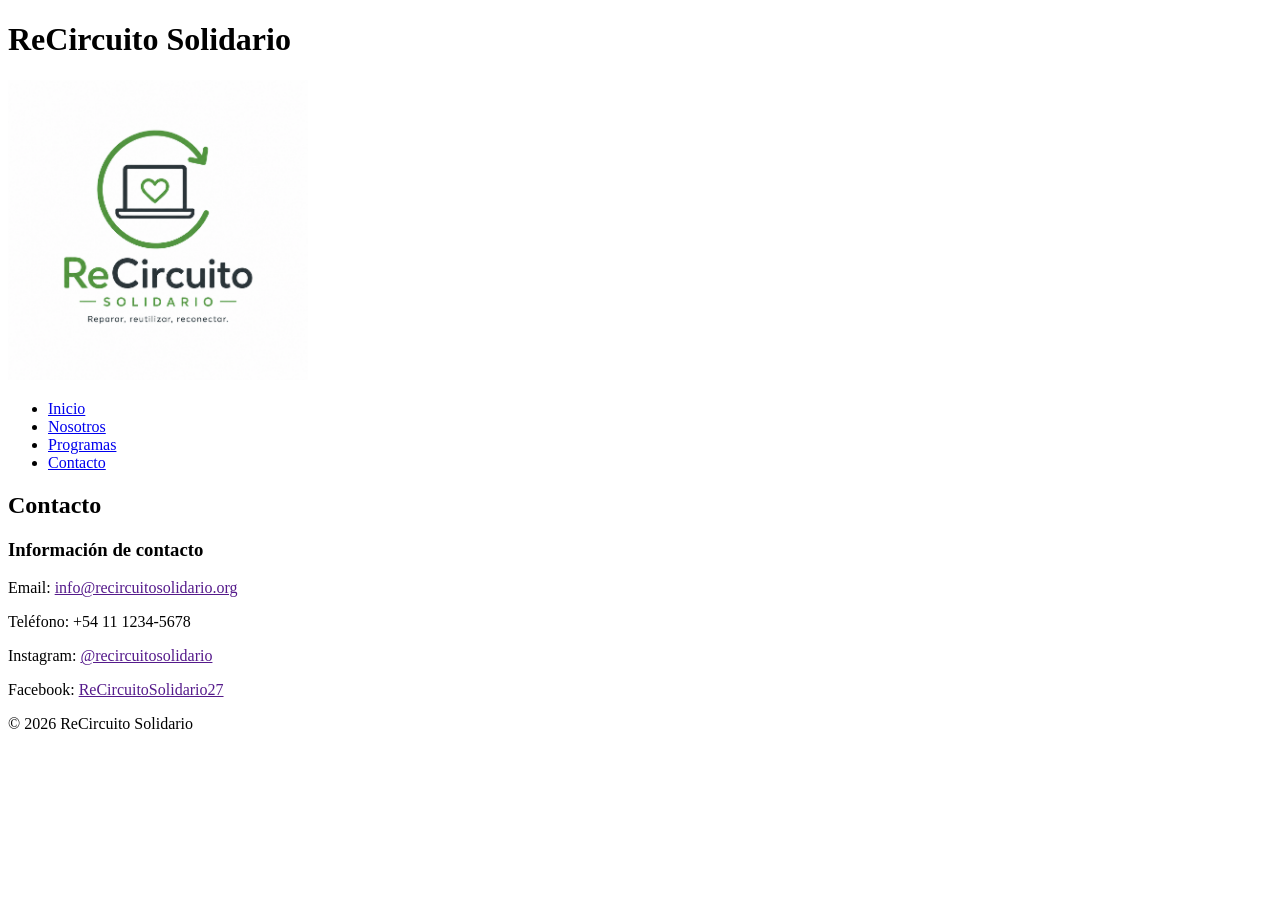
==== contacto.html @ 901c1abd "revision y arreglos" ====
<!DOCTYPE html>
<html lang="es">

<head>
  <meta charset="UTF-8">
  <meta name="viewport" content="width=device-width, initial-scale=1.0">
  <title>contacto-ReCircuito Solidario</title>
</head>

<body>

<header>
  <h1>ReCircuito Solidario</h1>
    <img src="imagenes/logo.png" alt="Logo de ReCircuito Solidario, con un diseño moderno que combina elementos tecnológicos y ecológicos, utilizando colores verdes y grises para representar la sostenibilidad y la innovación" width="300" height="300">
  <nav>
    <ul>
      <li><a href="index.html">Inicio</a></li>   
      <li><a href="nosotros.html">Nosotros</a></li> 
      <li><a href="programas.html">Programas</a></li>  
      <li><a href="contacto.html">Contacto</a></li>
    </ul>
  </nav>
</header>

<main>

  <section>
    <h2>Contacto</h2>

    <article>
    <h3>Información de contacto</h3>
        <p>Email: <a href="">info@recircuitosolidario.org</a></p>
        <p>Teléfono: +54 11 1234-5678</p>
        <p>Instagram: <a href="">@recircuitosolidario</a></p>
        <p>Facebook: <a href="">ReCircuitoSolidario27</a></p>
    </article>

   

  </section>

</main>

<footer>
  <p>© 2026 ReCircuito Solidario</p>
</footer>

</body>
</html>
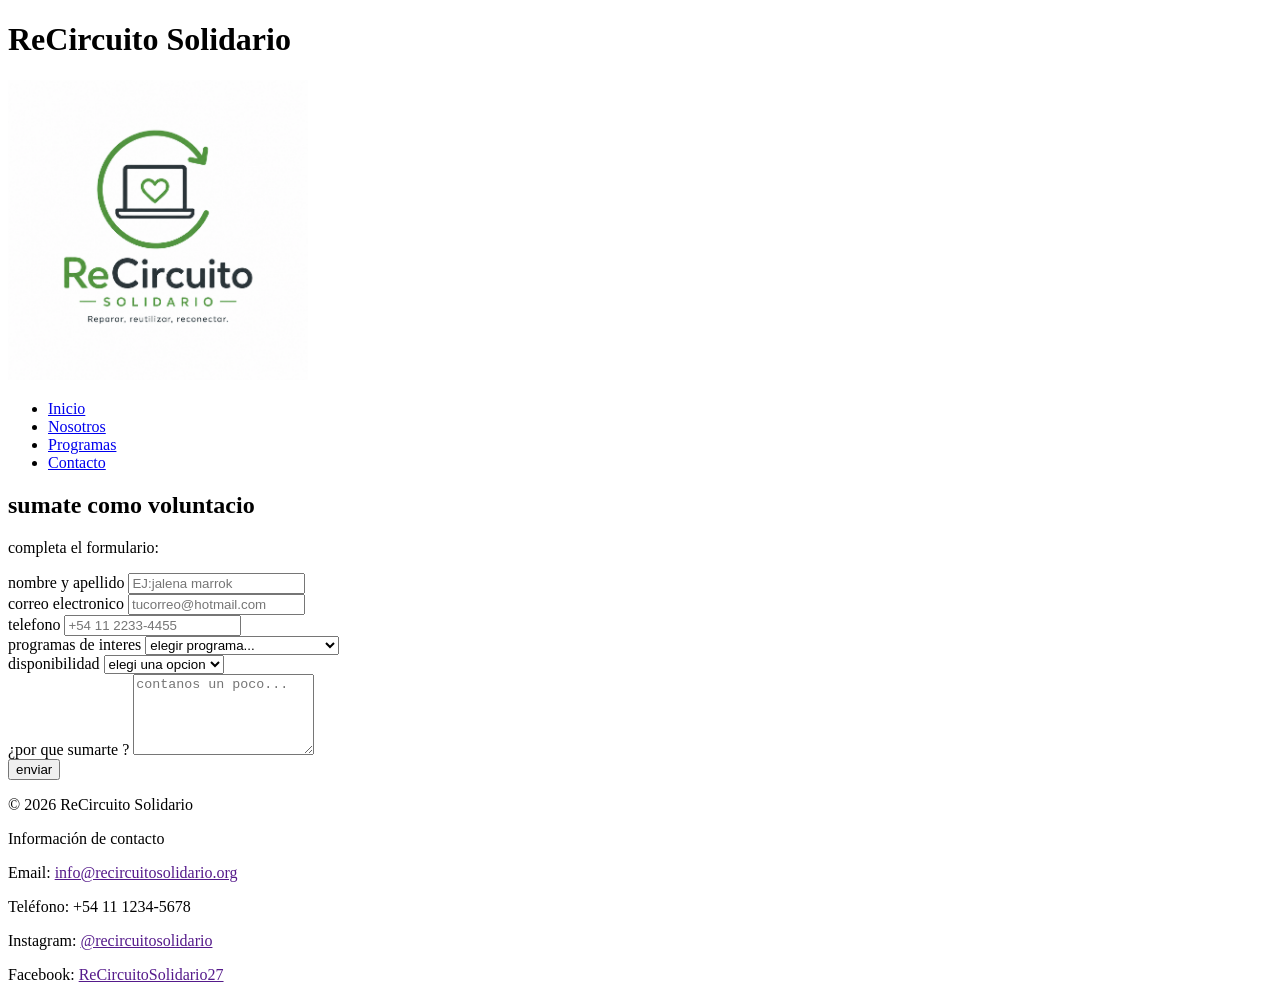
==== commit b864602e: "fix( arreglo de el footer) add(adicion de un formulario)" ====
--- a/contacto.html
+++ b/contacto.html
@@ -24,25 +24,51 @@
 
 <main>
 
-  <section>
-    <h2>Contacto</h2>
+  <h2>sumate como voluntacio</h2>
 
-    <article>
-    <h3>Información de contacto</h3>
-        <p>Email: <a href="">info@recircuitosolidario.org</a></p>
-        <p>Teléfono: +54 11 1234-5678</p>
-        <p>Instagram: <a href="">@recircuitosolidario</a></p>
-        <p>Facebook: <a href="">ReCircuitoSolidario27</a></p>
-    </article>
+    <p>completa el formulario: <a href="mail" ></a></p>
 
-   
-
-  </section>
-
+      <form action="/enviar" method="post">
+        <label for="nombre">nombre y apellido </label>
+        <input type="text" id="nombre" name="nombre" placeholder="EJ:jalena marrok" required>
+          <br>
+        <label for="email">correo electronico</label>
+        <input type="email" name="email" id="email" placeholder="tucorreo@hotmail.com" required>
+          <br>
+        <label for="telefono">telefono</label>
+        <input type="tel" name="telefono" id="telefono" placeholder="+54 11 2233-4455">
+          <br>
+        <label for="programa"> programas de interes</label>
+        <select name="programa" id="programa" required>
+          <option value="">elegir programa...</option>
+          <option value="pldc">Asignacion Universal por hijo</option>
+          <option value="met">Tarjeta alimentaria</option>
+          <option value="ec">Potenciar trabajo</option>
+         </select>
+         <br>
+        <label for="disponibilidad"> disponibilidad</label>
+        <select name="disponibilidad" id="disponibilidad" required>
+          <option value="">elegi una opcion</option>
+          <option value="1">mañana</option>
+          <option value="2">tarde</option>
+          <option value="3">noche</option>
+        </select>
+          <br>
+        <label for="mensaje">¿por que sumarte ?</label>
+          <textarea name="mensaje" id="mensaje" rows="5" placeholder="contanos un poco..."></textarea>
+          <br>
+          <button type="submit">enviar</button>
+      </form>
+        
 </main>
 
 <footer>
-  <p>© 2026 ReCircuito Solidario</p>
+  <p>© 2026 ReCircuito Solidario  </p>
+  <P>Información de contacto</P>
+  <p>Email: <a href="">info@recircuitosolidario.org</a></p>
+  <p>Teléfono: +54 11 1234-5678</p>
+  <p>Instagram: <a href="">@recircuitosolidario</a></p>
+  <p>Facebook: <a href="">ReCircuitoSolidario27</a></p>
 </footer>
 
 </body>
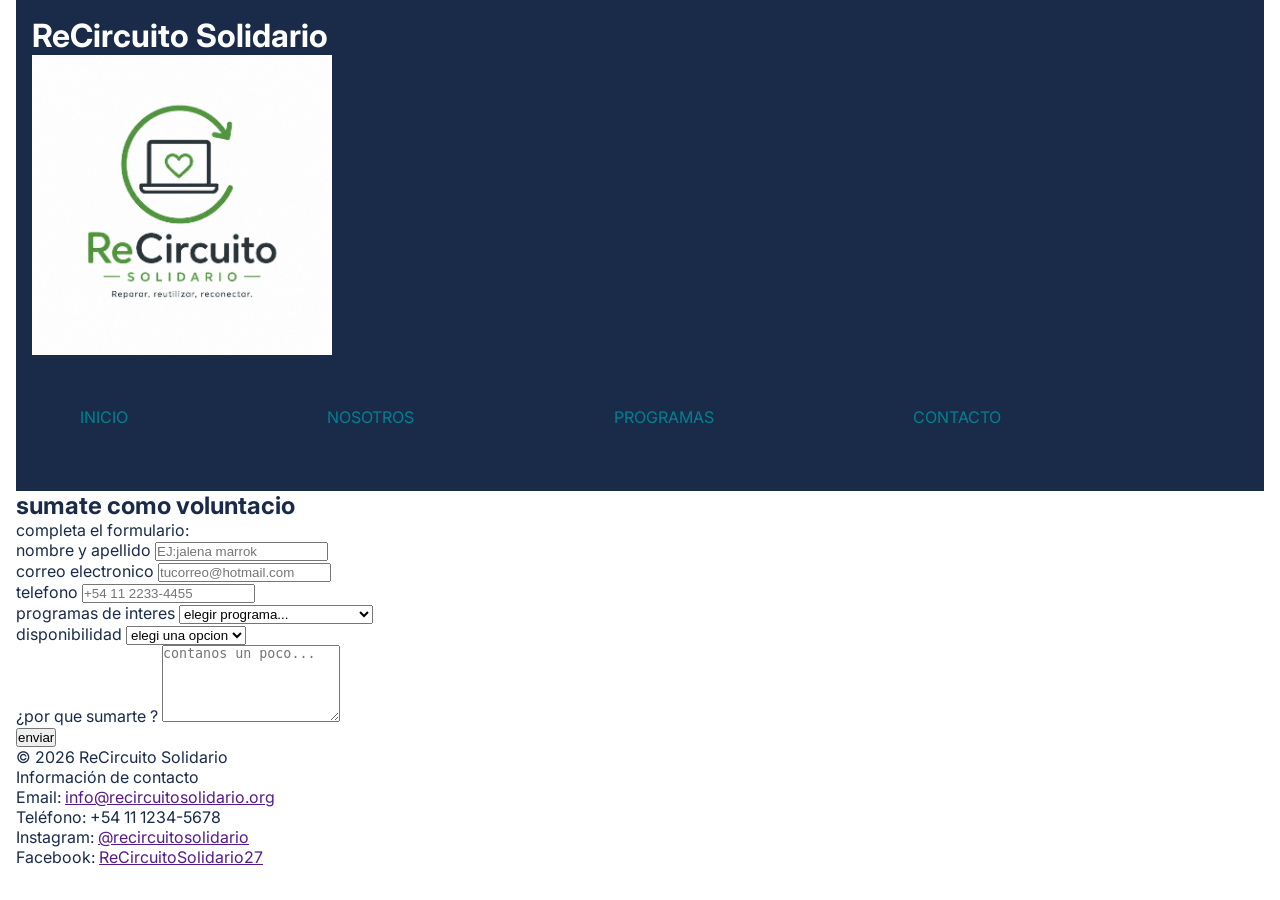
==== commit 85691ee2: "style: se agrego estilos basicos con css" ====
--- a/contacto.html
+++ b/contacto.html
@@ -5,6 +5,10 @@
   <meta charset="UTF-8">
   <meta name="viewport" content="width=device-width, initial-scale=1.0">
   <title>contacto-ReCircuito Solidario</title>
+  <link rel="stylesheet" href="CSS/estilo.css">
+  <link rel="preconnect" href="https://fonts.googleapis.com">
+  <link rel="preconnect" href="https://fonts.gstatic.com/" crossorigin>
+  <link href="https://fonts.googleapis.com/css2?family=Inter:ital,opsz,wght@0,14..32,100..900;1,14..32,100..900&display=swap" rel="stylesheet">
 </head>
 
 <body>
--- a/CSS/estilo.css
+++ b/CSS/estilo.css
@@ -0,0 +1,47 @@
+:root{
+    --color-primario:#1A2B4A;
+    --color-acento:#028090;
+    --fuente: "Inter", sans-serif;
+}
+/* Reset básico*/
+*{ box-sizing: border-box;
+    margin: 0; padding: 0;
+}
+body{
+    font-family: var(--fuente);
+    font-size: 16px;
+    color: var(--color-primario);
+    max-width: auto;
+    margin: 0 auto;
+    padding: 0 1rem;
+}
+
+header{
+    background: var(--color-primario);
+    color: white;
+    padding: 1rem;
+}
+
+nav a:hover{
+    text-decoration: underline;
+}
+
+nav a {
+    color: var(--color-acento);
+    text-decoration: none;
+}
+
+ul{
+    display: flex;
+    align-items: center;
+    text-transform: uppercase;
+    padding: 2rem;
+    margin: 1rem;
+}
+
+ul li{
+    list-style: none;
+    font-size: 1rem;
+    margin-right: auto;
+    justify-content: center;
+}
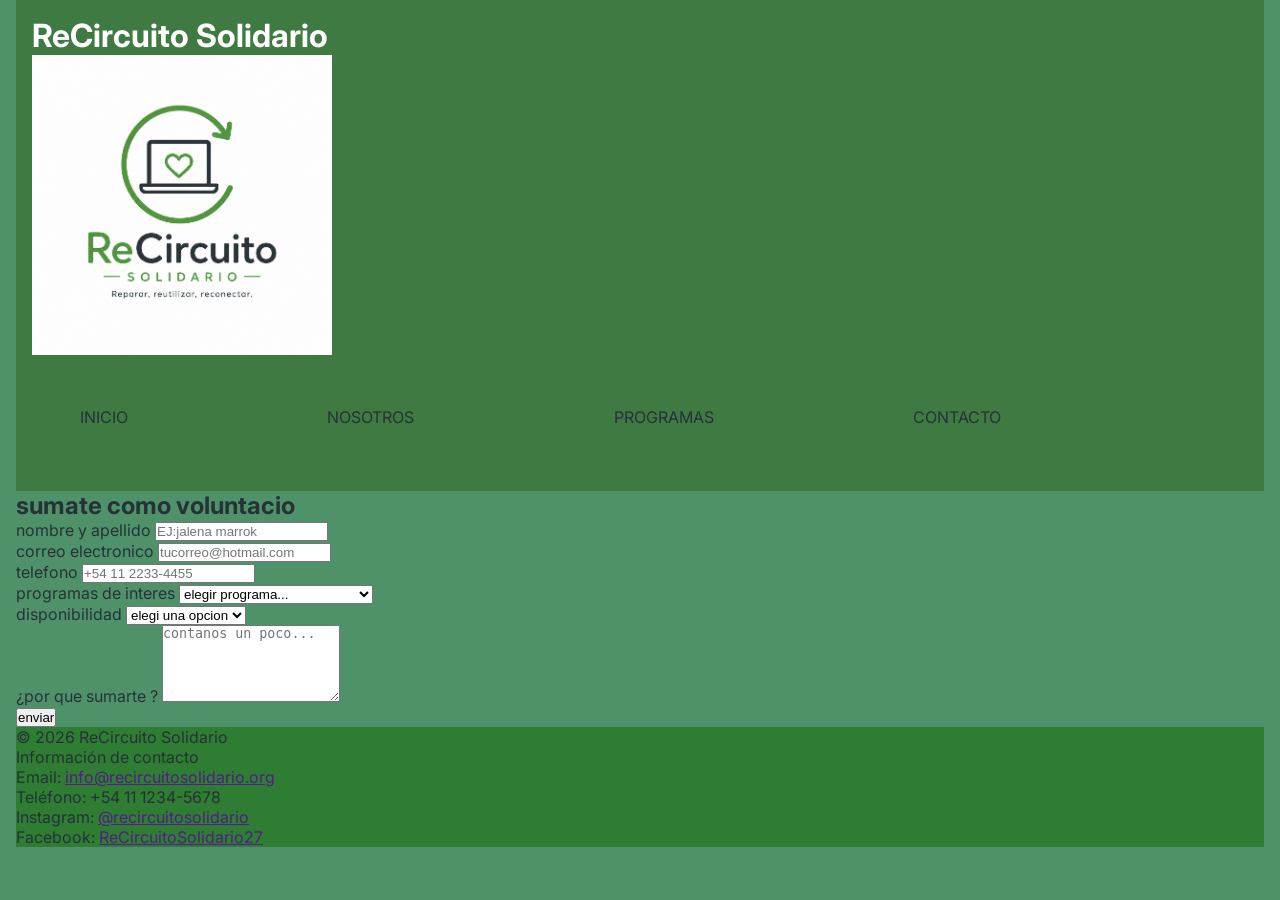
==== commit 9b3d110f: "detalles" ====
--- a/contacto.html
+++ b/contacto.html
@@ -30,28 +30,26 @@
 
   <h2>sumate como voluntacio</h2>
 
-    <p>completa el formulario: <a href="mail" ></a></p>
-
       <form action="/enviar" method="post">
         <label for="nombre">nombre y apellido </label>
-        <input type="text" id="nombre" name="nombre" placeholder="EJ:jalena marrok" required>
+        <input type="text" id="formulario" id="nombre" name="nombre" placeholder="EJ:jalena marrok" required>
           <br>
         <label for="email">correo electronico</label>
-        <input type="email" name="email" id="email" placeholder="tucorreo@hotmail.com" required>
+        <input type="email" id="formulario" name="email" id="email" placeholder="tucorreo@hotmail.com" required>
           <br>
         <label for="telefono">telefono</label>
-        <input type="tel" name="telefono" id="telefono" placeholder="+54 11 2233-4455">
+        <input type="tel" id="formulario" name="telefono" id="telefono" placeholder="+54 11 2233-4455">
           <br>
         <label for="programa"> programas de interes</label>
-        <select name="programa" id="programa" required>
+        <select name="programa" id="formulario" id="programa" required>
           <option value="">elegir programa...</option>
           <option value="pldc">Asignacion Universal por hijo</option>
           <option value="met">Tarjeta alimentaria</option>
           <option value="ec">Potenciar trabajo</option>
          </select>
          <br>
-        <label for="disponibilidad"> disponibilidad</label>
-        <select name="disponibilidad" id="disponibilidad" required>
+        <label for="disponibilidad" > disponibilidad</label>
+        <select name="disponibilidad" id="formulario" id="disponibilidad" required>
           <option value="">elegi una opcion</option>
           <option value="1">mañana</option>
           <option value="2">tarde</option>
@@ -59,9 +57,9 @@
         </select>
           <br>
         <label for="mensaje">¿por que sumarte ?</label>
-          <textarea name="mensaje" id="mensaje" rows="5" placeholder="contanos un poco..."></textarea>
+          <textarea name="mensaje" id="formulario" id="mensaje"  rows="5" placeholder="contanos un poco..."></textarea>
           <br>
-          <button type="submit">enviar</button>
+          <button type="submit" id="formulario" >enviar</button>
       </form>
         
 </main>
--- a/CSS/estilo.css
+++ b/CSS/estilo.css
@@ -1,16 +1,21 @@
 :root{
-    --color-primario:#1A2B4A;
-    --color-acento:#028090;
+    --color-primario:  #3e7a41;
+    --color-secundario: #2E7D32;
+    --color-acento:#7bcf7f;
+    --color-fondo: #4f9269;
+    --color-texto: #263238;
     --fuente: "Inter", sans-serif;
 }
 /* Reset básico*/
-*{ box-sizing: border-box;
+*{ 
+    box-sizing: border-box;
     margin: 0; padding: 0;
 }
 body{
+    background-color: var(--color-fondo);
     font-family: var(--fuente);
     font-size: 16px;
-    color: var(--color-primario);
+    color: var(--color-texto);
     max-width: auto;
     margin: 0 auto;
     padding: 0 1rem;
@@ -22,12 +27,17 @@
     padding: 1rem;
 }
 
+footer{
+    background: var(--color-secundario);
+}
+
 nav a:hover{
-    text-decoration: underline;
+    background-color: var(--color-acento);
+    padding: 2rem;
 }
 
 nav a {
-    color: var(--color-acento);
+    color: var(--color-texto);
     text-decoration: none;
 }
 
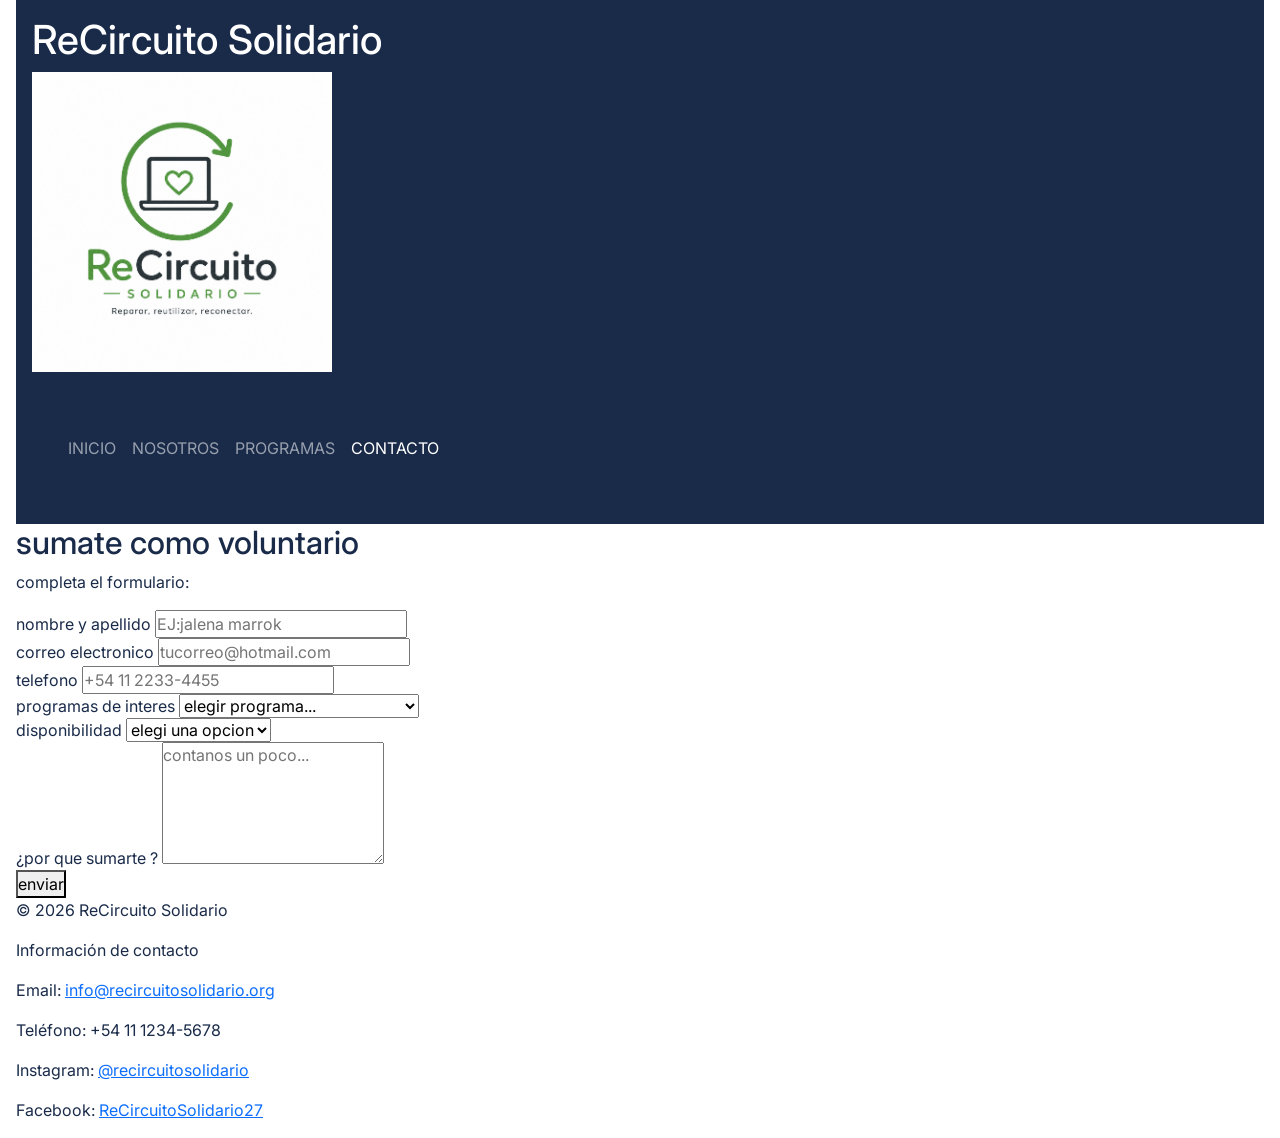
==== commit f9a41b1d: "se agrego el bootstrap" ====
--- a/contacto.html
+++ b/contacto.html
@@ -5,6 +5,7 @@
   <meta charset="UTF-8">
   <meta name="viewport" content="width=device-width, initial-scale=1.0">
   <title>contacto-ReCircuito Solidario</title>
+  <link href="https://cdn.jsdelivr.net/npm/bootstrap@5.3.3/dist/css/bootstrap.min.css" rel="stylesheet">
   <link rel="stylesheet" href="CSS/estilo.css">
   <link rel="preconnect" href="https://fonts.googleapis.com">
   <link rel="preconnect" href="https://fonts.gstatic.com/" crossorigin>
@@ -16,40 +17,59 @@
 <header>
   <h1>ReCircuito Solidario</h1>
     <img src="imagenes/logo.png" alt="Logo de ReCircuito Solidario, con un diseño moderno que combina elementos tecnológicos y ecológicos, utilizando colores verdes y grises para representar la sostenibilidad y la innovación" width="300" height="300">
-  <nav>
-    <ul>
-      <li><a href="index.html">Inicio</a></li>   
-      <li><a href="nosotros.html">Nosotros</a></li> 
-      <li><a href="programas.html">Programas</a></li>  
-      <li><a href="contacto.html">Contacto</a></li>
-    </ul>
-  </nav>
+  
+<nav class="navbar navbar-expand-md navbar-dark bg-primario">
+  <div class="container-fluid">
+    <button class="navbar-toggler" type="button" data-bs-toggle="collapse" data-bs-target="#navbarNav" aria-controls="navbarNav" aria-expanded="false" aria-label="Toggle navigation">
+      <span class="navbar-toggler-icon"></span>
+    </button>
+    <div class="collapse navbar-collapse" id="navbarNav">
+      <ul class="navbar-nav">
+        <li class="nav-item">
+          <a class="nav-link" href="index.html">Inicio</a>
+        </li>
+        <li class="nav-item">
+          <a class="nav-link" href="nosotros.html">Nosotros</a>
+        </li>
+        <li class="nav-item">
+          <a class="nav-link" href="programas.html">Programas</a>
+        </li>
+        <li class="nav-item">
+          <a class="nav-link active" aria-current="page" href="contacto.html">Contacto</a>
+        </li>
+      </ul>
+    </div>
+  </div>
+</nav>
+
 </header>
 
 <main>
 
-  <h2>sumate como voluntacio</h2>
+  <h2>sumate como voluntario</h2>
+
+    <p>completa el formulario: <a href="mail" ></a></p>
 
       <form action="/enviar" method="post">
         <label for="nombre">nombre y apellido </label>
-        <input type="text" id="formulario" id="nombre" name="nombre" placeholder="EJ:jalena marrok" required>
+        <input type="text" id="nombre" name="nombre" placeholder="EJ:jalena marrok" required>
           <br>
         <label for="email">correo electronico</label>
-        <input type="email" id="formulario" name="email" id="email" placeholder="tucorreo@hotmail.com" required>
+        <input type="email" name="email" id="email" placeholder="tucorreo@hotmail.com" required>
           <br>
         <label for="telefono">telefono</label>
-        <input type="tel" id="formulario" name="telefono" id="telefono" placeholder="+54 11 2233-4455">
+        <input type="tel" name="telefono" id="telefono" placeholder="+54 11 2233-4455">
           <br>
         <label for="programa"> programas de interes</label>
-        <select name="programa" id="formulario" id="programa" required>
+        <select name="programa" id="programa" required>
           <option value="">elegir programa...</option>
           <option value="pldc">Asignacion Universal por hijo</option>
           <option value="met">Tarjeta alimentaria</option>
           <option value="ec">Potenciar trabajo</option>
          </select>
          <br>
-        <label for="disponibilidad" > disponibilidad</label>
-        <select name="disponibilidad" id="formulario" id="disponibilidad" required>
+        <label for="disponibilidad"> disponibilidad</label>
+        <select name="disponibilidad" id="disponibilidad" required>
           <option value="">elegi una opcion</option>
           <option value="1">mañana</option>
           <option value="2">tarde</option>
@@ -57,9 +77,9 @@
         </select>
           <br>
         <label for="mensaje">¿por que sumarte ?</label>
-          <textarea name="mensaje" id="formulario" id="mensaje"  rows="5" placeholder="contanos un poco..."></textarea>
+          <textarea name="mensaje" id="mensaje" rows="5" placeholder="contanos un poco..."></textarea>
           <br>
-          <button type="submit" id="formulario" >enviar</button>
+          <button type="submit">enviar</button>
       </form>
         
 </main>
@@ -72,6 +92,6 @@
   <p>Instagram: <a href="">@recircuitosolidario</a></p>
   <p>Facebook: <a href="">ReCircuitoSolidario27</a></p>
 </footer>
-
+<script src="https://cdn.jsdelivr.net/npm/bootstrap@5.3.3/dist/js/bootstrap.bundle.min.js"></script>
 </body>
 </html>
--- a/CSS/estilo.css
+++ b/CSS/estilo.css
@@ -1,21 +1,16 @@
 :root{
-    --color-primario:  #3e7a41;
-    --color-secundario: #2E7D32;
-    --color-acento:#7bcf7f;
-    --color-fondo: #4f9269;
-    --color-texto: #263238;
+    --color-primario:#1A2B4A;
+    --color-acento:#028090;
     --fuente: "Inter", sans-serif;
 }
 /* Reset básico*/
-*{ 
-    box-sizing: border-box;
+*{ box-sizing: border-box;
     margin: 0; padding: 0;
 }
 body{
-    background-color: var(--color-fondo);
     font-family: var(--fuente);
     font-size: 16px;
-    color: var(--color-texto);
+    color: var(--color-primario);
     max-width: auto;
     margin: 0 auto;
     padding: 0 1rem;
@@ -25,19 +20,15 @@
     background: var(--color-primario);
     color: white;
     padding: 1rem;
-}
-
-footer{
-    background: var(--color-secundario);
+   
 }
 
 nav a:hover{
-    background-color: var(--color-acento);
-    padding: 2rem;
+    text-decoration: underline;
 }
 
 nav a {
-    color: var(--color-texto);
+    color: var(--color-acento);
     text-decoration: none;
 }
 
@@ -55,3 +46,26 @@
     margin-right: auto;
     justify-content: center;
 }
+
+article{
+    padding: 1%;
+
+}
+#proceso ol{
+    display:flex;
+    align-items: center;
+    text-transform: uppercase;
+    padding: 2rem; 
+    margin: 1rem;
+}
+#proceso ol li{
+    font-size: 1rem;
+    margin-right: auto;
+    justify-content: center;
+
+}
+.navbar{
+    display: flex;
+    position: relative;
+
+}
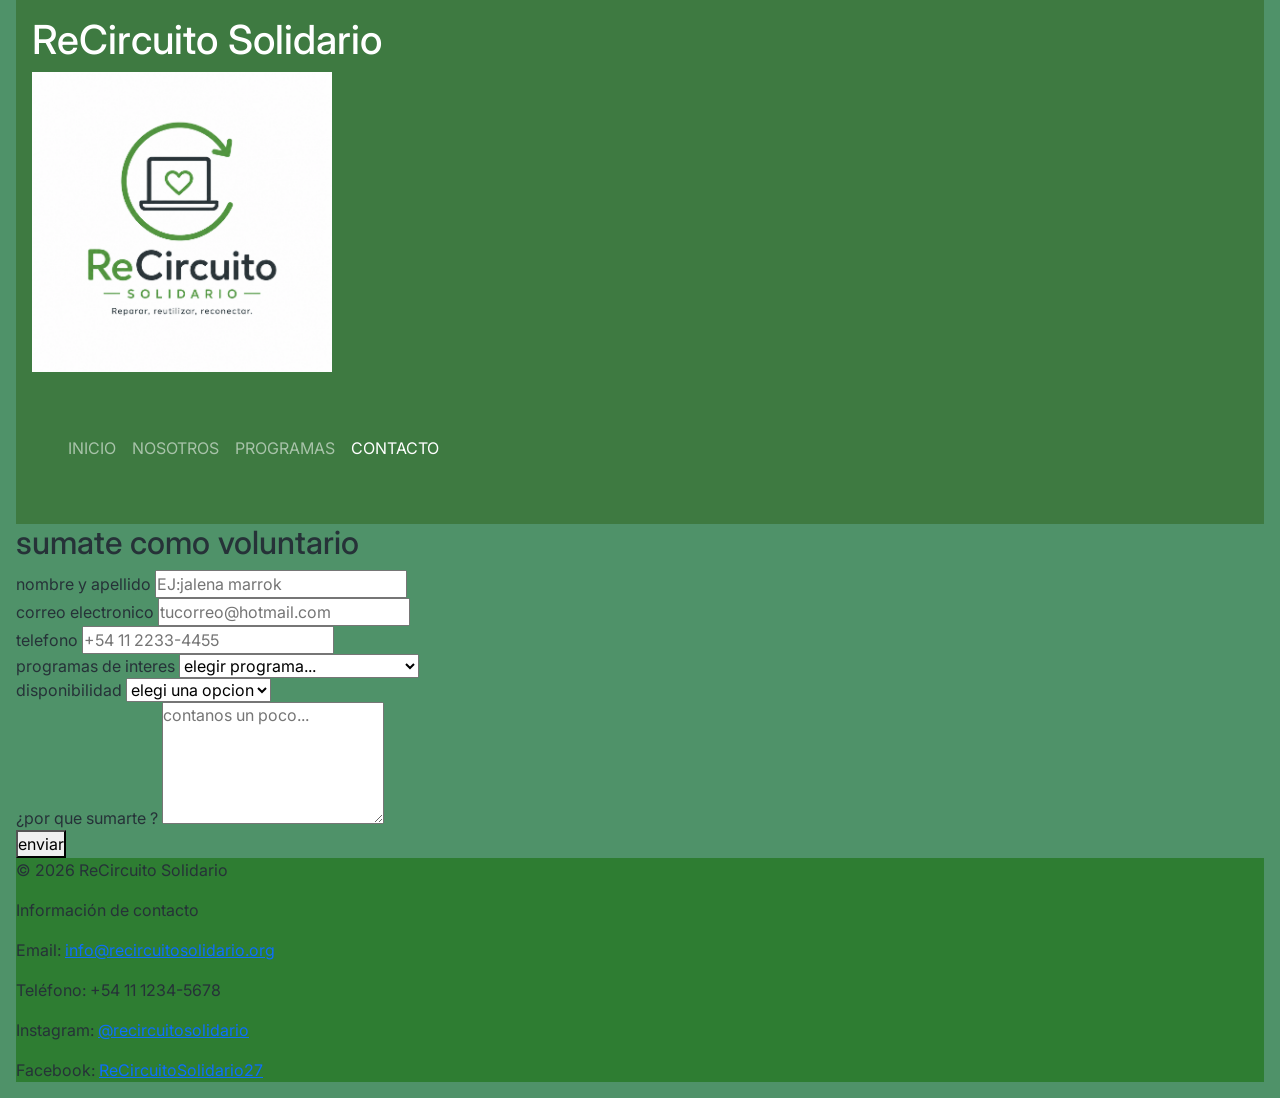
==== commit 1c348b2e: "se agrego el boostrap" ====
--- a/contacto.html
+++ b/contacto.html
@@ -48,28 +48,26 @@
 
   <h2>sumate como voluntario</h2>
 
-    <p>completa el formulario: <a href="mail" ></a></p>
-
       <form action="/enviar" method="post">
         <label for="nombre">nombre y apellido </label>
-        <input type="text" id="nombre" name="nombre" placeholder="EJ:jalena marrok" required>
+        <input type="text" id="formulario" id="nombre" name="nombre" placeholder="EJ:jalena marrok" required>
           <br>
         <label for="email">correo electronico</label>
-        <input type="email" name="email" id="email" placeholder="tucorreo@hotmail.com" required>
+        <input type="email" id="formulario" name="email" id="email" placeholder="tucorreo@hotmail.com" required>
           <br>
         <label for="telefono">telefono</label>
-        <input type="tel" name="telefono" id="telefono" placeholder="+54 11 2233-4455">
+        <input type="tel" id="formulario" name="telefono" id="telefono" placeholder="+54 11 2233-4455">
           <br>
         <label for="programa"> programas de interes</label>
-        <select name="programa" id="programa" required>
+        <select name="programa" id="formulario" id="programa" required>
           <option value="">elegir programa...</option>
           <option value="pldc">Asignacion Universal por hijo</option>
           <option value="met">Tarjeta alimentaria</option>
           <option value="ec">Potenciar trabajo</option>
          </select>
          <br>
-        <label for="disponibilidad"> disponibilidad</label>
-        <select name="disponibilidad" id="disponibilidad" required>
+        <label for="disponibilidad" > disponibilidad</label>
+        <select name="disponibilidad" id="formulario" id="disponibilidad" required>
           <option value="">elegi una opcion</option>
           <option value="1">mañana</option>
           <option value="2">tarde</option>
@@ -77,9 +75,9 @@
         </select>
           <br>
         <label for="mensaje">¿por que sumarte ?</label>
-          <textarea name="mensaje" id="mensaje" rows="5" placeholder="contanos un poco..."></textarea>
+          <textarea name="mensaje" id="formulario" id="mensaje"  rows="5" placeholder="contanos un poco..."></textarea>
           <br>
-          <button type="submit">enviar</button>
+          <button type="submit" id="formulario" >enviar</button>
       </form>
         
 </main>
--- a/CSS/estilo.css
+++ b/CSS/estilo.css
@@ -1,16 +1,21 @@
 :root{
-    --color-primario:#1A2B4A;
-    --color-acento:#028090;
+    --color-primario:  #3e7a41;
+    --color-secundario: #2E7D32;
+    --color-acento:#7bcf7f;
+    --color-fondo: #4f9269;
+    --color-texto: #263238;
     --fuente: "Inter", sans-serif;
 }
 /* Reset básico*/
-*{ box-sizing: border-box;
+*{ 
+    box-sizing: border-box;
     margin: 0; padding: 0;
 }
 body{
+    background-color: var(--color-fondo);
     font-family: var(--fuente);
     font-size: 16px;
-    color: var(--color-primario);
+    color: var(--color-texto);
     max-width: auto;
     margin: 0 auto;
     padding: 0 1rem;
@@ -23,12 +28,17 @@
    
 }
 
+footer{
+    background: var(--color-secundario);
+}
+
 nav a:hover{
-    text-decoration: underline;
+    background-color: var(--color-acento);
+    padding: 2rem;
 }
 
 nav a {
-    color: var(--color-acento);
+    color: var(--color-texto);
     text-decoration: none;
 }
 
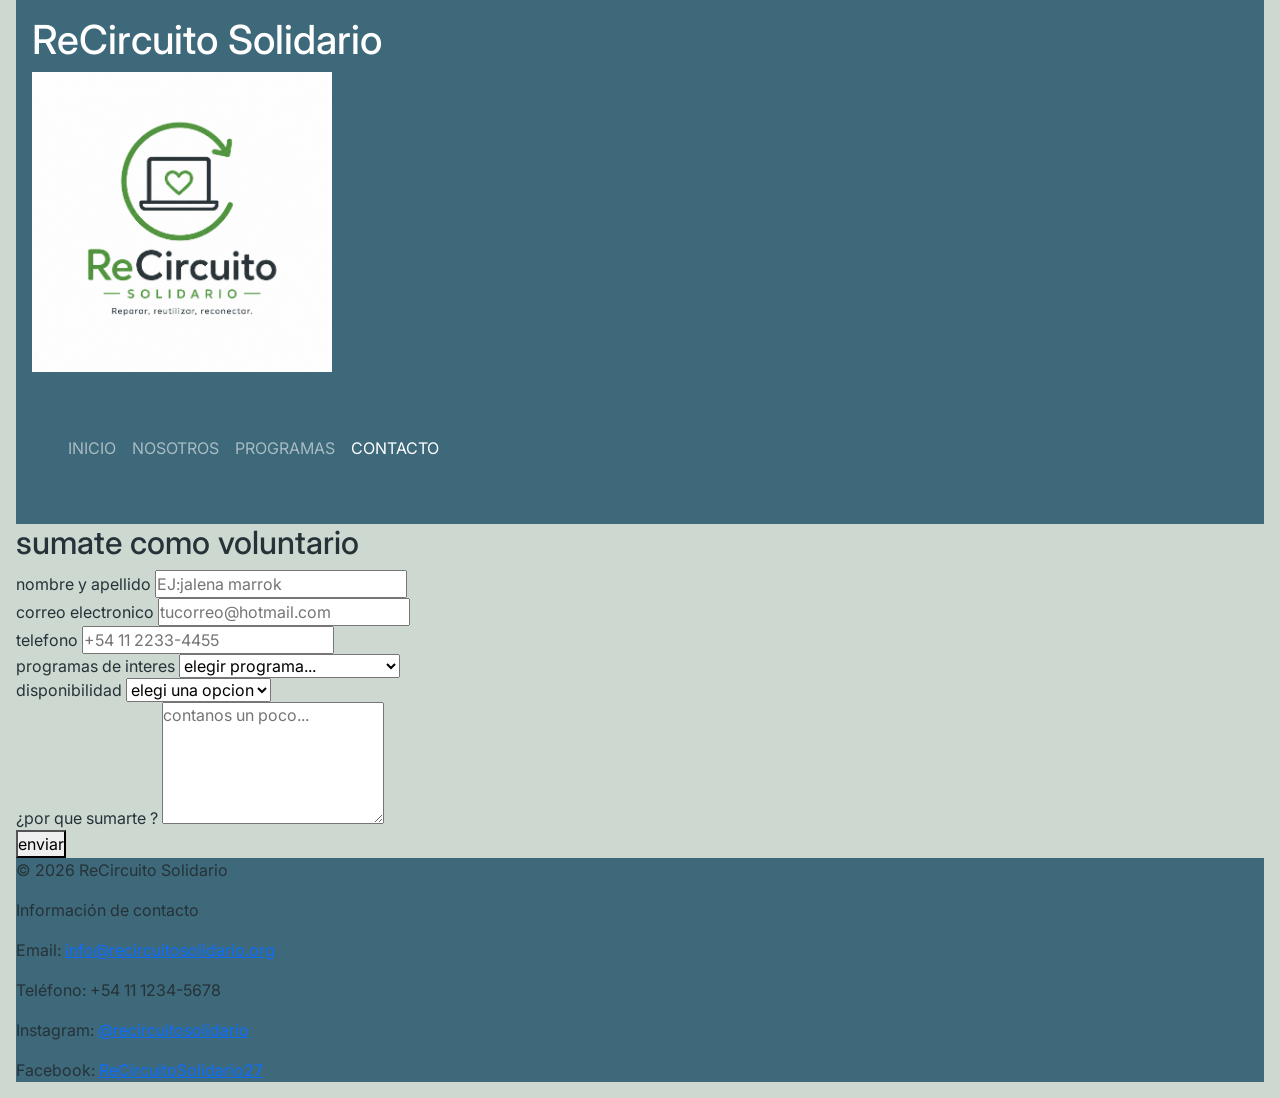
==== commit 9046fa74: "mejoras en el css" ====
--- a/contacto.html
+++ b/contacto.html
@@ -61,9 +61,9 @@
         <label for="programa"> programas de interes</label>
         <select name="programa" id="formulario" id="programa" required>
           <option value="">elegir programa...</option>
-          <option value="pldc">Asignacion Universal por hijo</option>
-          <option value="met">Tarjeta alimentaria</option>
-          <option value="ec">Potenciar trabajo</option>
+          <option value="pldc">Donación Digital</option>
+          <option value="met">Recuperación Tecnológica</option>
+          <option value="ec">Reciclaje Responsable</option>
          </select>
          <br>
         <label for="disponibilidad" > disponibilidad</label>
--- a/CSS/estilo.css
+++ b/CSS/estilo.css
@@ -1,8 +1,8 @@
 :root{
-    --color-primario:  #3e7a41;
-    --color-secundario: #2E7D32;
-    --color-acento:#7bcf7f;
-    --color-fondo: #4f9269;
+    --color-primario:  #3e697a;
+    --color-secundario:  #3e697a;
+    --color-acento:   #4d8399;
+    --color-fondo: #a9beb096;
     --color-texto: #263238;
     --fuente: "Inter", sans-serif;
 }
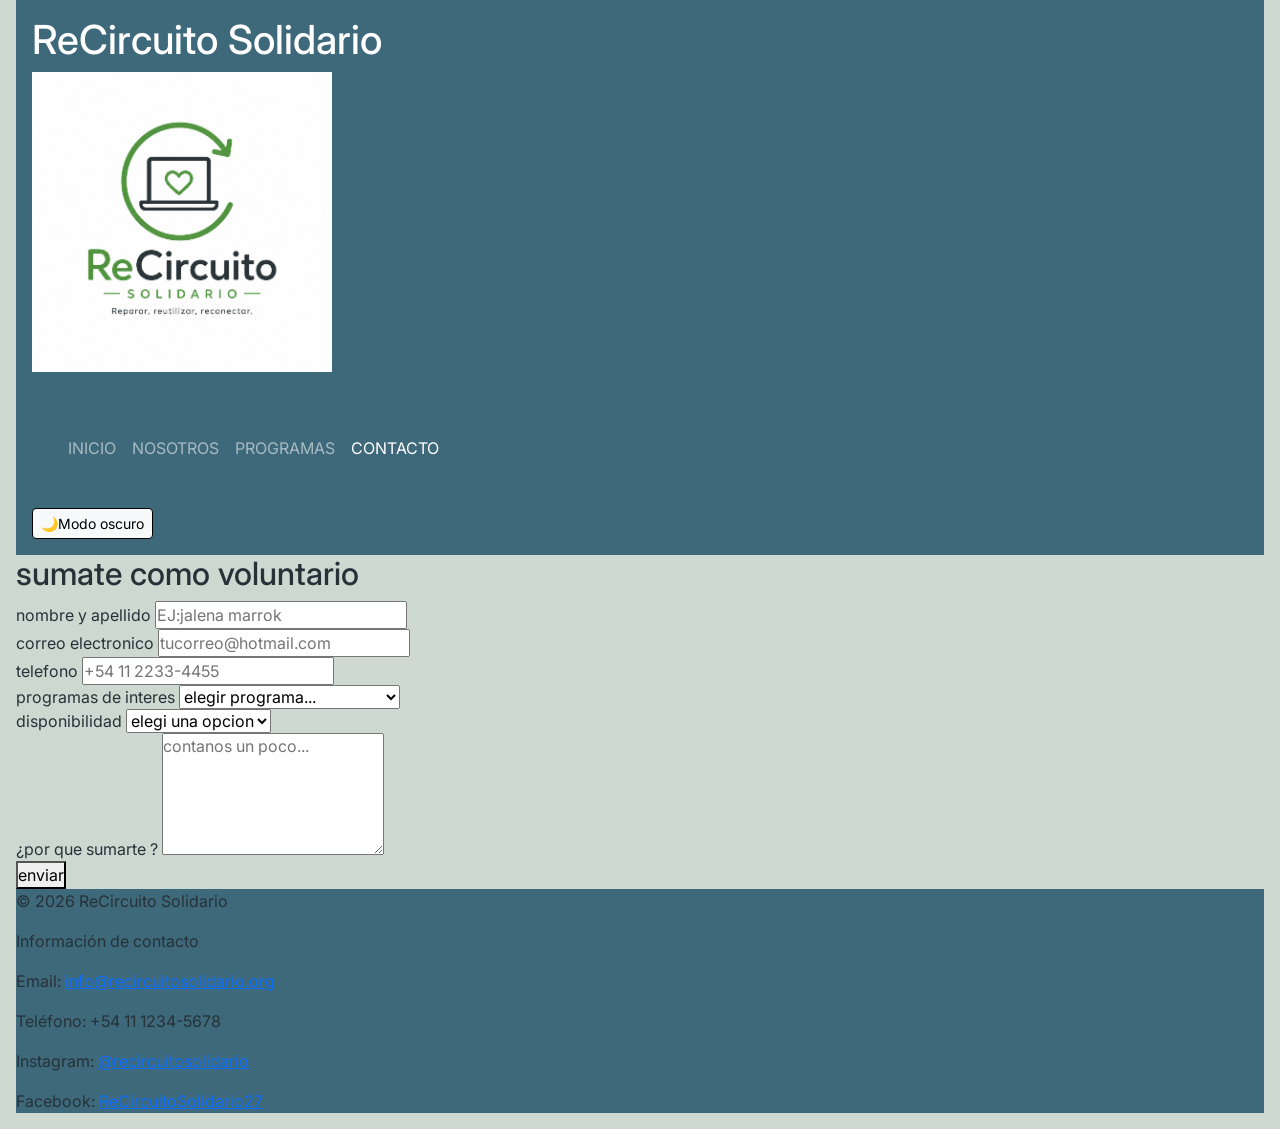
==== commit 988f96f4: "agregado botón de modo oscuro y funcionalidad con js" ====
--- a/contacto.html
+++ b/contacto.html
@@ -41,7 +41,9 @@
     </div>
   </div>
 </nav>
-
+  <button id="btn-modo" class="btn btn-outline-secondary btn-sm">
+         🌙Modo oscuro
+    </button>
 </header>
 
 <main>
@@ -91,5 +93,6 @@
   <p>Facebook: <a href="">ReCircuitoSolidario27</a></p>
 </footer>
 <script src="https://cdn.jsdelivr.net/npm/bootstrap@5.3.3/dist/js/bootstrap.bundle.min.js"></script>
+<script src="js/main.js"></script>
 </body>
 </html>
--- a/CSS/estilo.css
+++ b/CSS/estilo.css
@@ -74,8 +74,51 @@
     justify-content: center;
 
 }
+
+#objetivos ul{
+    display:flex;
+    align-items: center;
+    text-transform: uppercase;
+    padding: 2rem; 
+    margin: 1rem;
+    list-style: none;
+}
+#objetivos ul li{
+    font-size: 1rem;
+    margin-right: 2rem;
+    justify-content: center;
+
+}
 .navbar{
     display: flex;
     position: relative;
 
-}+}
+body.modo-oscuro {
+    background-color: #1A1A1A;
+    color: #F5F5F5;
+}
+
+body.modo-oscuro header {
+    background-color: #0D0D0D;
+}
+
+body.modo-oscuro .card {
+    background-color: #2A2A2A;
+    border-color: #444;
+}
+
+body.modo-oscuro .card-text {
+    color: #CCCCCC;
+}
+
+#btn-modo{
+    background-color: #f7f9fa;
+    color: #000103;
+    border-color: #000000;
+}
+body.modo-oscuro footer {
+    background-color: #0D0D0D;
+
+}         
+
